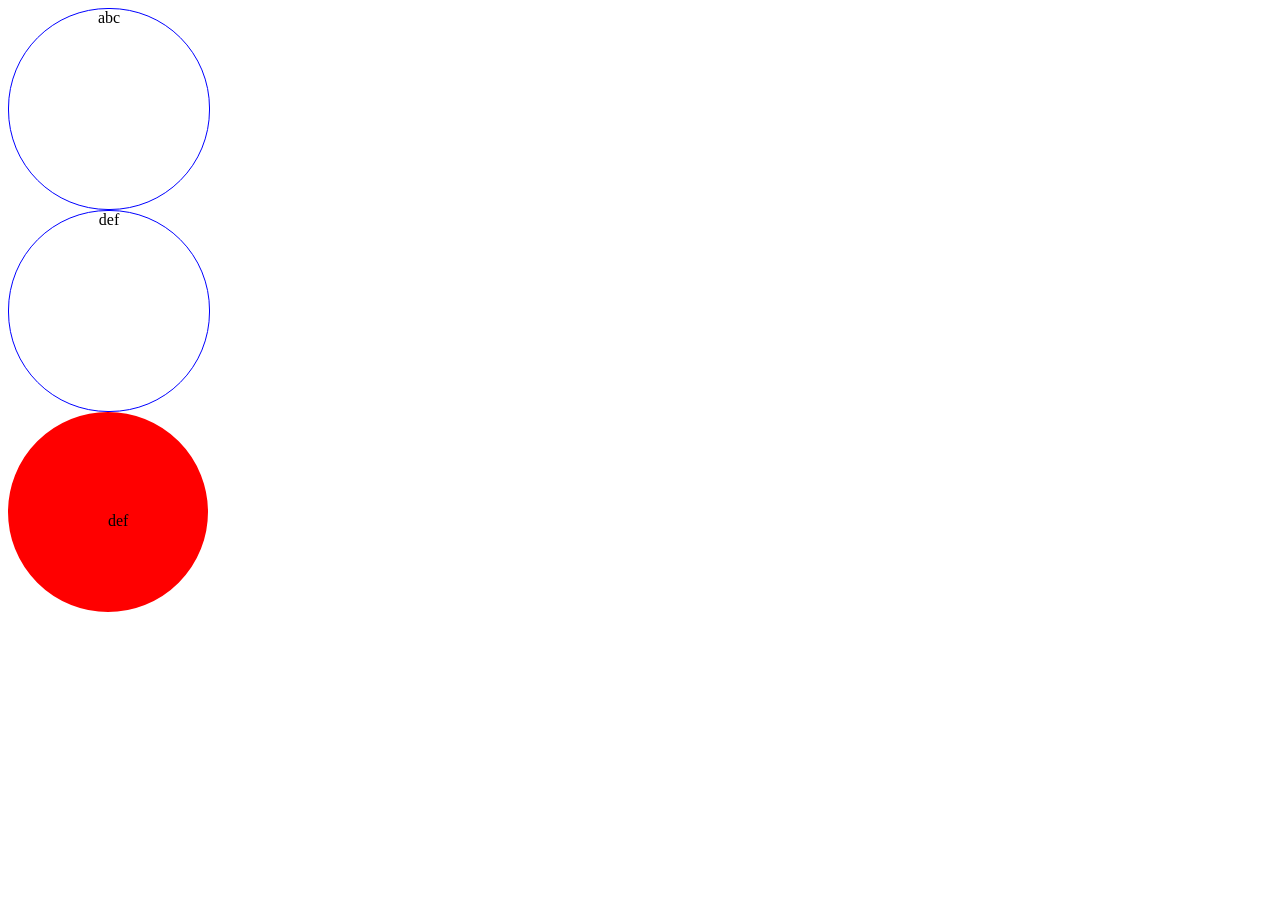
==== Buoi03/mypage.html @ c6a8a21d "Push code demo" ====
<!DOCTYPE html>
<html lang="en">
<head>
    <meta charset="UTF-8">
    <meta name="viewport" content="width=device-width, initial-scale=1.0">
    <title>Document</title>
    <link rel="stylesheet" href="mystyle.css" />
</head>
<body>
    <div class="bong">abc</div>
    <div class="bong">def</div><div class="bong2">def</div>
</body>
</html>
---- Buoi03/mystyle.css ----
/* mystyle.css */
.bong{
    width: 200px; height: 200px; border: 1px solid blue;
    border-radius: 100px; text-align: center;
}
.bong2{width: 0; height: 0; border-radius: 100px; border: 100px solid red;}
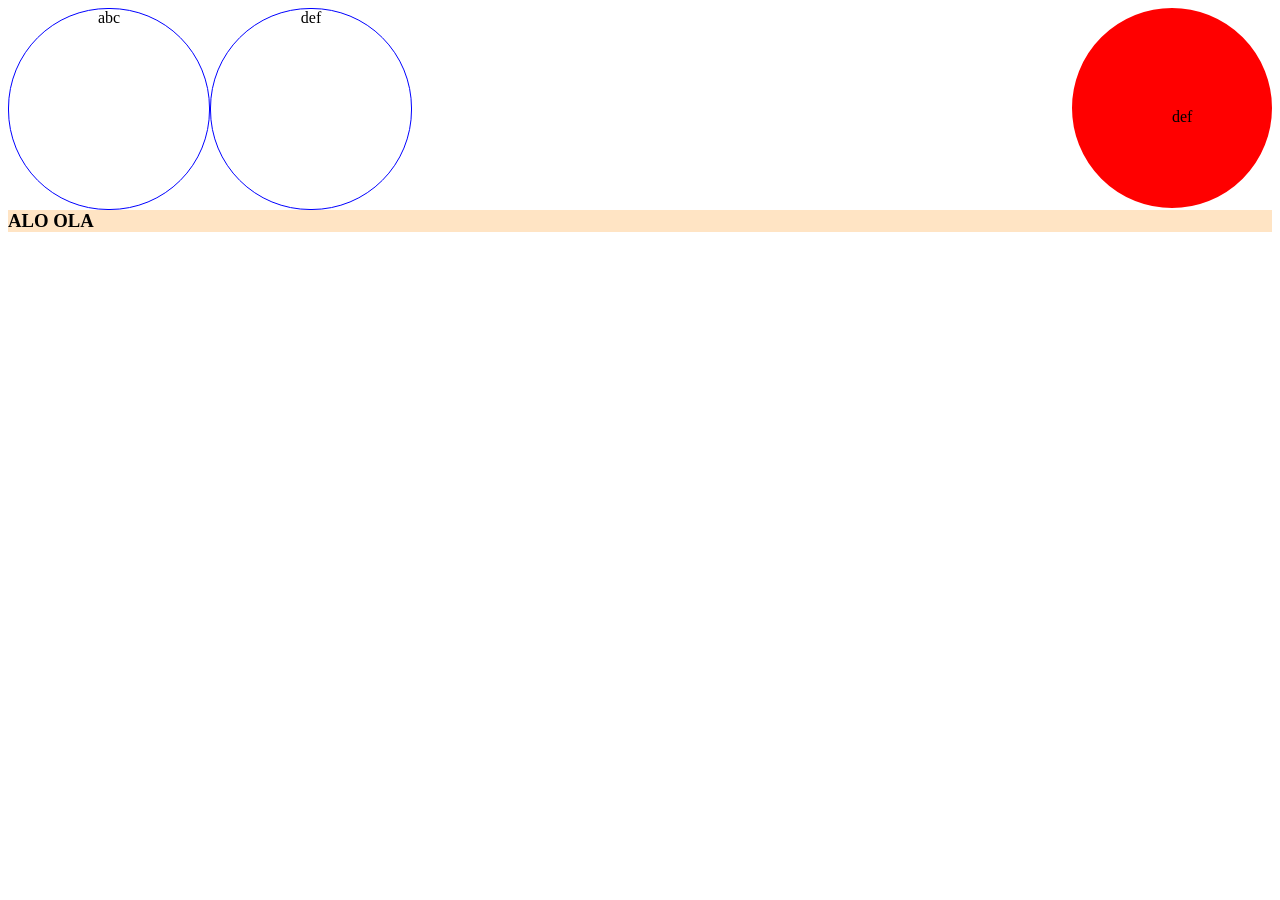
==== commit 7ef46277: "Demo hanghoa.html" ====
--- a/Buoi03/mypage.html
+++ b/Buoi03/mypage.html
@@ -7,7 +7,9 @@
     <link rel="stylesheet" href="mystyle.css" />
 </head>
 <body>
+    <div class="bong2">def</div>
     <div class="bong">abc</div>
-    <div class="bong">def</div><div class="bong2">def</div>
+    <div class="bong">def</div>
+    <h3 style="background-color: bisque; clear: both;">ALO OLA</h3>
 </body>
 </html>
--- a/Buoi03/mystyle.css
+++ b/Buoi03/mystyle.css
@@ -1,6 +1,6 @@
 /* mystyle.css */
 .bong{
-    width: 200px; height: 200px; border: 1px solid blue;
+    width: 200px; height: 200px; border: 1px solid blue; float: left;
     border-radius: 100px; text-align: center;
 }
-.bong2{width: 0; height: 0; border-radius: 100px; border: 100px solid red;}+.bong2{width: 0; height: 0; border-radius: 100px; border: 100px solid red; float: right;}
